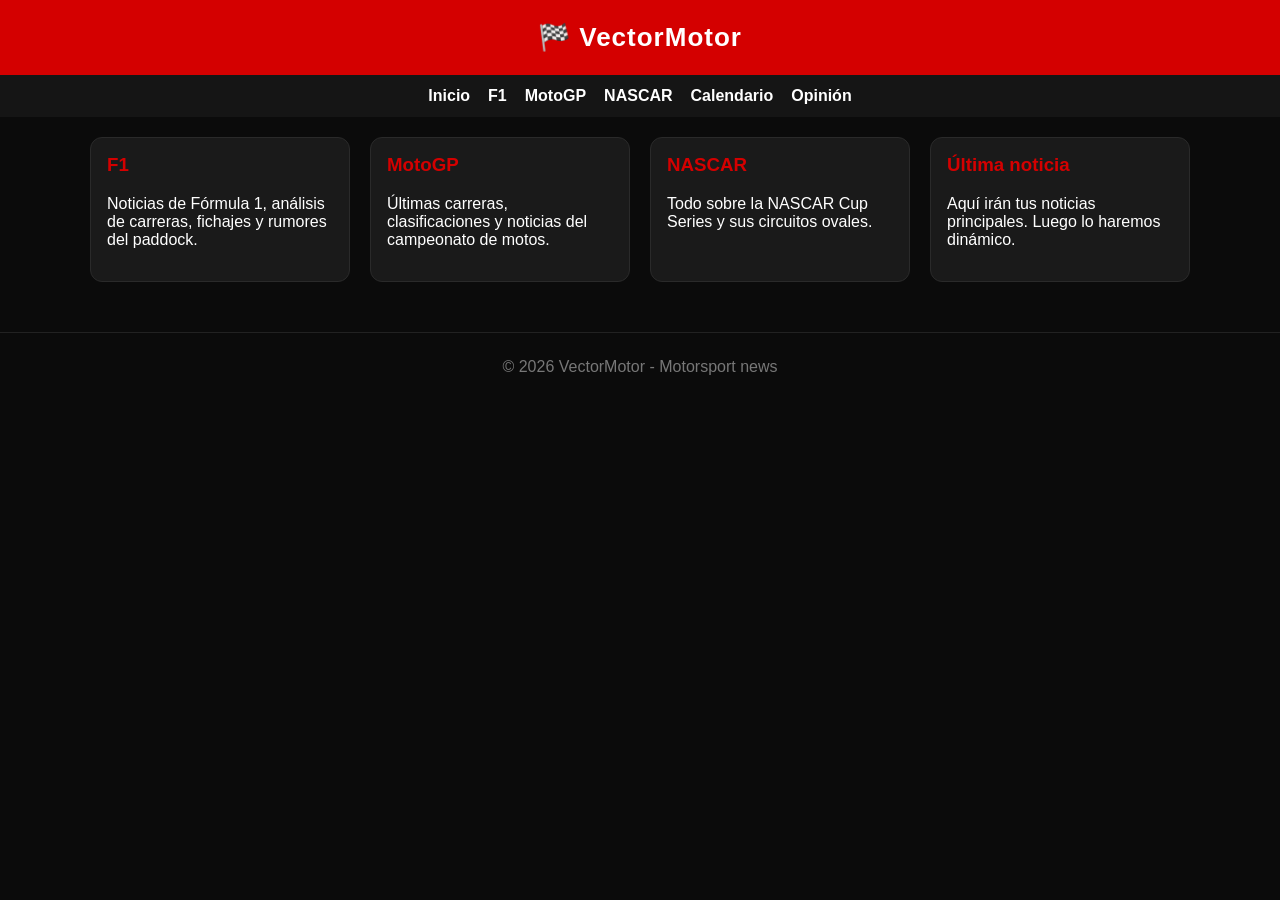
==== index.html @ be796aa6 "Add initial HTML structure for VectorMotor site" ====
<!DOCTYPE html>
<html lang="es">
<head>
<meta charset="UTF-8">
<meta name="viewport" content="width=device-width, initial-scale=1.0">
<title>VectorMotor</title>

<style>
body{
margin:0;
font-family:Arial;
background:#0b0b0b;
color:white;
}

header{
background:#d40000;
padding:22px;
text-align:center;
font-size:26px;
font-weight:bold;
letter-spacing:1px;
}

nav{
display:flex;
justify-content:center;
gap:18px;
background:#151515;
padding:12px;
flex-wrap:wrap;
}

nav a{
color:white;
text-decoration:none;
font-weight:bold;
}

nav a:hover{
color:#d40000;
}

.container{
max-width:1100px;
margin:auto;
padding:20px;
display:grid;
grid-template-columns:repeat(auto-fit,minmax(250px,1fr));
gap:20px;
}

.card{
background:#1a1a1a;
padding:16px;
border-radius:12px;
border:1px solid #2a2a2a;
transition:0.2s;
}

.card:hover{
transform:scale(1.02);
border-color:#d40000;
}

.card h3{
color:#d40000;
margin-top:0;
}

footer{
text-align:center;
padding:25px;
color:#777;
margin-top:30px;
border-top:1px solid #222;
}
</style>

</head>

<body>

<header>
🏁 VectorMotor
</header>

<nav>
<a href="#">Inicio</a>
<a href="#">F1</a>
<a href="#">MotoGP</a>
<a href="#">NASCAR</a>
<a href="#">Calendario</a>
<a href="#">Opinión</a>
</nav>

<div class="container">

<div class="card">
<h3>F1</h3>
<p>Noticias de Fórmula 1, análisis de carreras, fichajes y rumores del paddock.</p>
</div>

<div class="card">
<h3>MotoGP</h3>
<p>Últimas carreras, clasificaciones y noticias del campeonato de motos.</p>
</div>

<div class="card">
<h3>NASCAR</h3>
<p>Todo sobre la NASCAR Cup Series y sus circuitos ovales.</p>
</div>

<div class="card">
<h3>Última noticia</h3>
<p>Aquí irán tus noticias principales. Luego lo haremos dinámico.</p>
</div>

</div>

<footer>
© 2026 VectorMotor - Motorsport news
</footer>

</body>
</html>
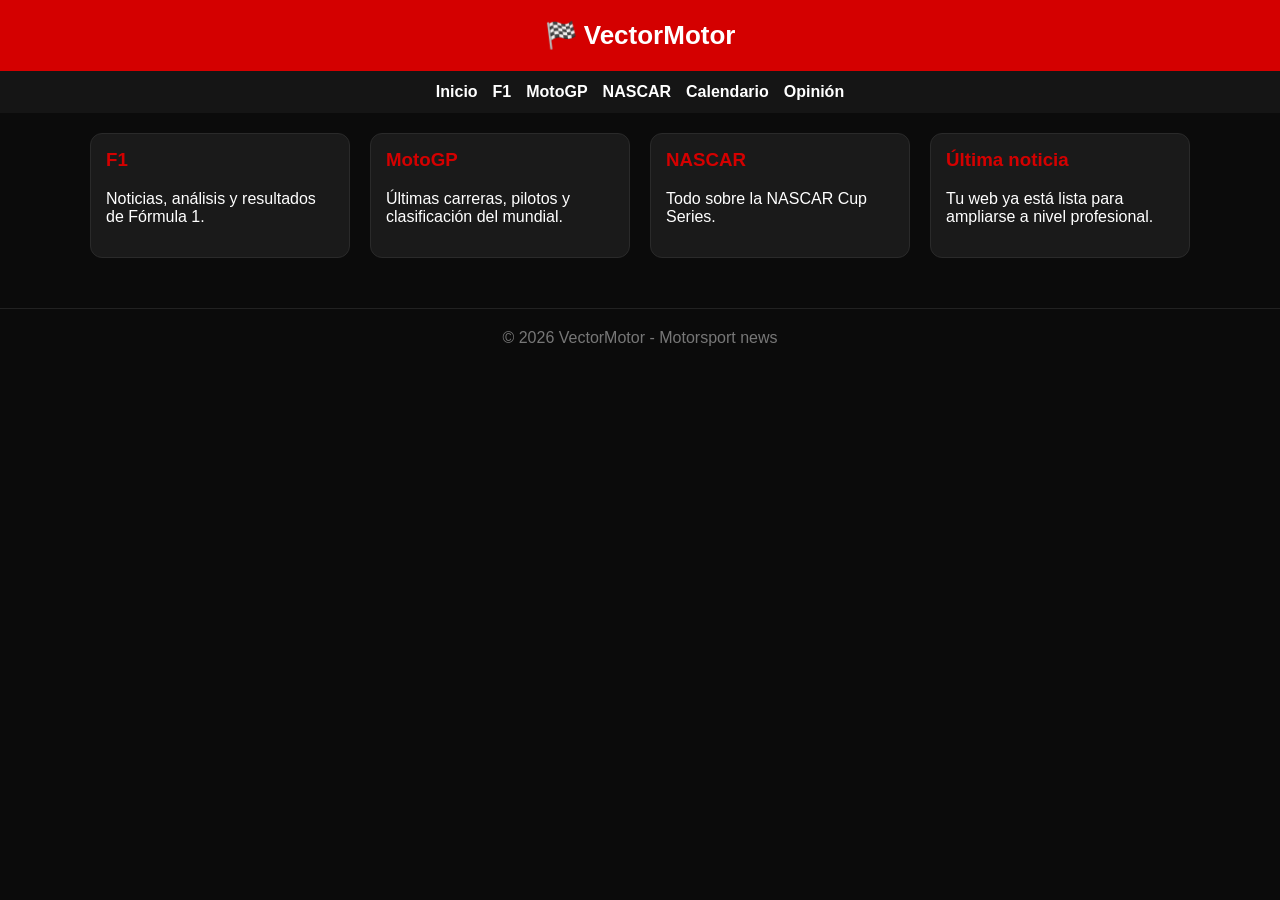
==== commit 4a4f456d: "Refactor styles and update content in index.html Updated padding, gap, and card hover effects. Revis" ====
--- a/index.html
+++ b/index.html
@@ -15,17 +15,16 @@
 
 header{
 background:#d40000;
-padding:22px;
+padding:20px;
 text-align:center;
 font-size:26px;
 font-weight:bold;
-letter-spacing:1px;
 }
 
 nav{
 display:flex;
 justify-content:center;
-gap:18px;
+gap:15px;
 background:#151515;
 padding:12px;
 flex-wrap:wrap;
@@ -37,29 +36,26 @@
 font-weight:bold;
 }
 
-nav a:hover{
-color:#d40000;
-}
-
 .container{
 max-width:1100px;
 margin:auto;
 padding:20px;
 display:grid;
-grid-template-columns:repeat(auto-fit,minmax(250px,1fr));
+grid-template-columns:repeat(auto-fit,minmax(260px,1fr));
 gap:20px;
 }
 
 .card{
 background:#1a1a1a;
-padding:16px;
+padding:15px;
 border-radius:12px;
 border:1px solid #2a2a2a;
 transition:0.2s;
+cursor:pointer;
 }
 
 .card:hover{
-transform:scale(1.02);
+transform:scale(1.03);
 border-color:#d40000;
 }
 
@@ -70,7 +66,7 @@
 
 footer{
 text-align:center;
-padding:25px;
+padding:20px;
 color:#777;
 margin-top:30px;
 border-top:1px solid #222;
@@ -98,22 +94,22 @@
 
 <div class="card">
 <h3>F1</h3>
-<p>Noticias de Fórmula 1, análisis de carreras, fichajes y rumores del paddock.</p>
+<p>Noticias, análisis y resultados de Fórmula 1.</p>
 </div>
 
 <div class="card">
 <h3>MotoGP</h3>
-<p>Últimas carreras, clasificaciones y noticias del campeonato de motos.</p>
+<p>Últimas carreras, pilotos y clasificación del mundial.</p>
 </div>
 
 <div class="card">
 <h3>NASCAR</h3>
-<p>Todo sobre la NASCAR Cup Series y sus circuitos ovales.</p>
+<p>Todo sobre la NASCAR Cup Series.</p>
 </div>
 
 <div class="card">
 <h3>Última noticia</h3>
-<p>Aquí irán tus noticias principales. Luego lo haremos dinámico.</p>
+<p>Tu web ya está lista para ampliarse a nivel profesional.</p>
 </div>
 
 </div>
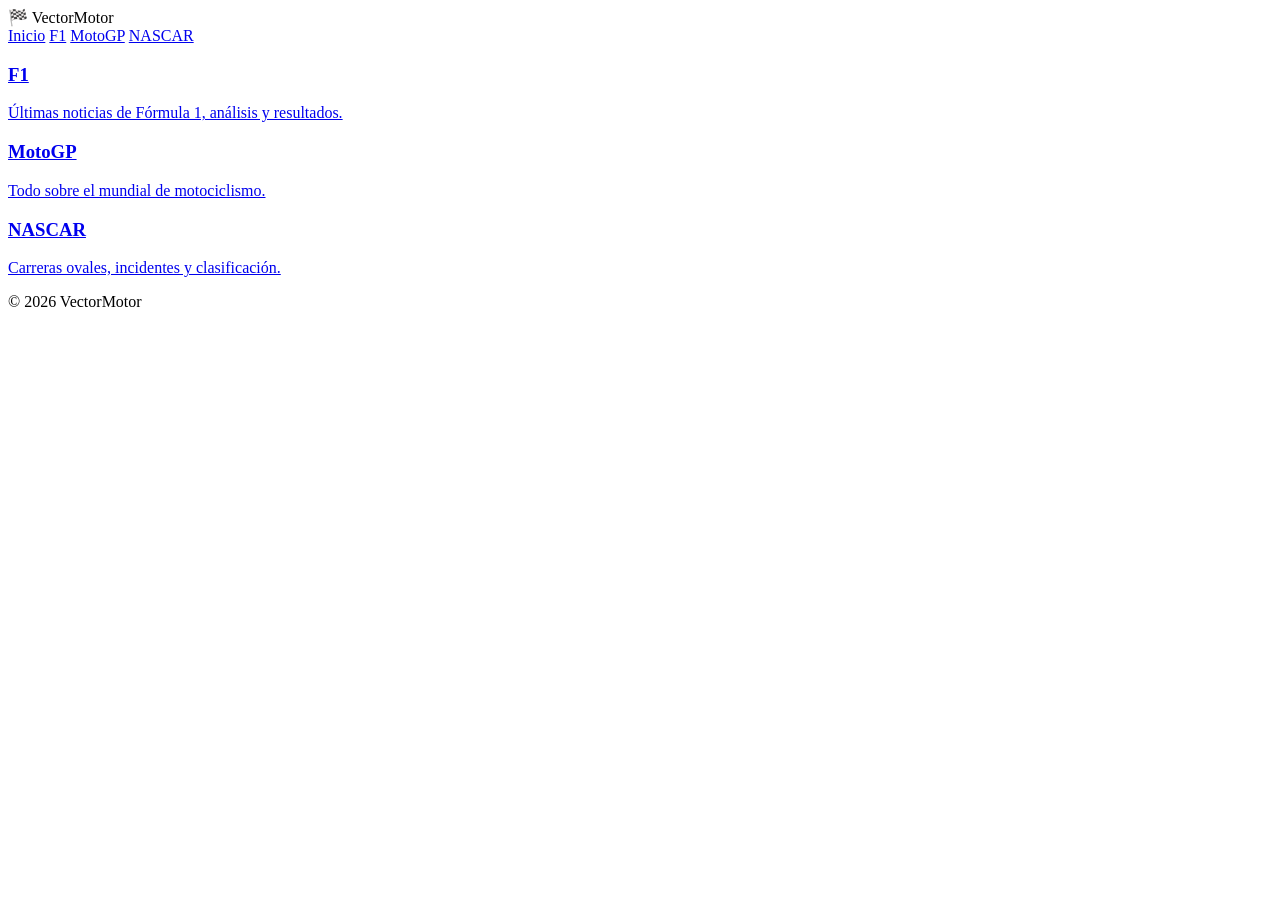
==== commit 9f0ea46e: "Refactor index.html with updated navigation and content" ====
--- a/index.html
+++ b/index.html
@@ -4,75 +4,7 @@
 <meta charset="UTF-8">
 <meta name="viewport" content="width=device-width, initial-scale=1.0">
 <title>VectorMotor</title>
-
-<style>
-body{
-margin:0;
-font-family:Arial;
-background:#0b0b0b;
-color:white;
-}
-
-header{
-background:#d40000;
-padding:20px;
-text-align:center;
-font-size:26px;
-font-weight:bold;
-}
-
-nav{
-display:flex;
-justify-content:center;
-gap:15px;
-background:#151515;
-padding:12px;
-flex-wrap:wrap;
-}
-
-nav a{
-color:white;
-text-decoration:none;
-font-weight:bold;
-}
-
-.container{
-max-width:1100px;
-margin:auto;
-padding:20px;
-display:grid;
-grid-template-columns:repeat(auto-fit,minmax(260px,1fr));
-gap:20px;
-}
-
-.card{
-background:#1a1a1a;
-padding:15px;
-border-radius:12px;
-border:1px solid #2a2a2a;
-transition:0.2s;
-cursor:pointer;
-}
-
-.card:hover{
-transform:scale(1.03);
-border-color:#d40000;
-}
-
-.card h3{
-color:#d40000;
-margin-top:0;
-}
-
-footer{
-text-align:center;
-padding:20px;
-color:#777;
-margin-top:30px;
-border-top:1px solid #222;
-}
-</style>
-
+<link rel="stylesheet" href="style.css">
 </head>
 
 <body>
@@ -82,40 +14,33 @@
 </header>
 
 <nav>
-<a href="#">Inicio</a>
-<a href="#">F1</a>
-<a href="#">MotoGP</a>
-<a href="#">NASCAR</a>
-<a href="#">Calendario</a>
-<a href="#">Opinión</a>
+<a href="index.html">Inicio</a>
+<a href="f1.html">F1</a>
+<a href="motogp.html">MotoGP</a>
+<a href="nascar.html">NASCAR</a>
 </nav>
 
 <div class="container">
 
-<div class="card">
+<a class="card" href="f1.html">
 <h3>F1</h3>
-<p>Noticias, análisis y resultados de Fórmula 1.</p>
-</div>
+<p>Últimas noticias de Fórmula 1, análisis y resultados.</p>
+</a>
 
-<div class="card">
+<a class="card" href="motogp.html">
 <h3>MotoGP</h3>
-<p>Últimas carreras, pilotos y clasificación del mundial.</p>
-</div>
+<p>Todo sobre el mundial de motociclismo.</p>
+</a>
 
-<div class="card">
+<a class="card" href="nascar.html">
 <h3>NASCAR</h3>
-<p>Todo sobre la NASCAR Cup Series.</p>
-</div>
-
-<div class="card">
-<h3>Última noticia</h3>
-<p>Tu web ya está lista para ampliarse a nivel profesional.</p>
-</div>
+<p>Carreras ovales, incidentes y clasificación.</p>
+</a>
 
 </div>
 
 <footer>
-© 2026 VectorMotor - Motorsport news
+© 2026 VectorMotor
 </footer>
 
 </body>
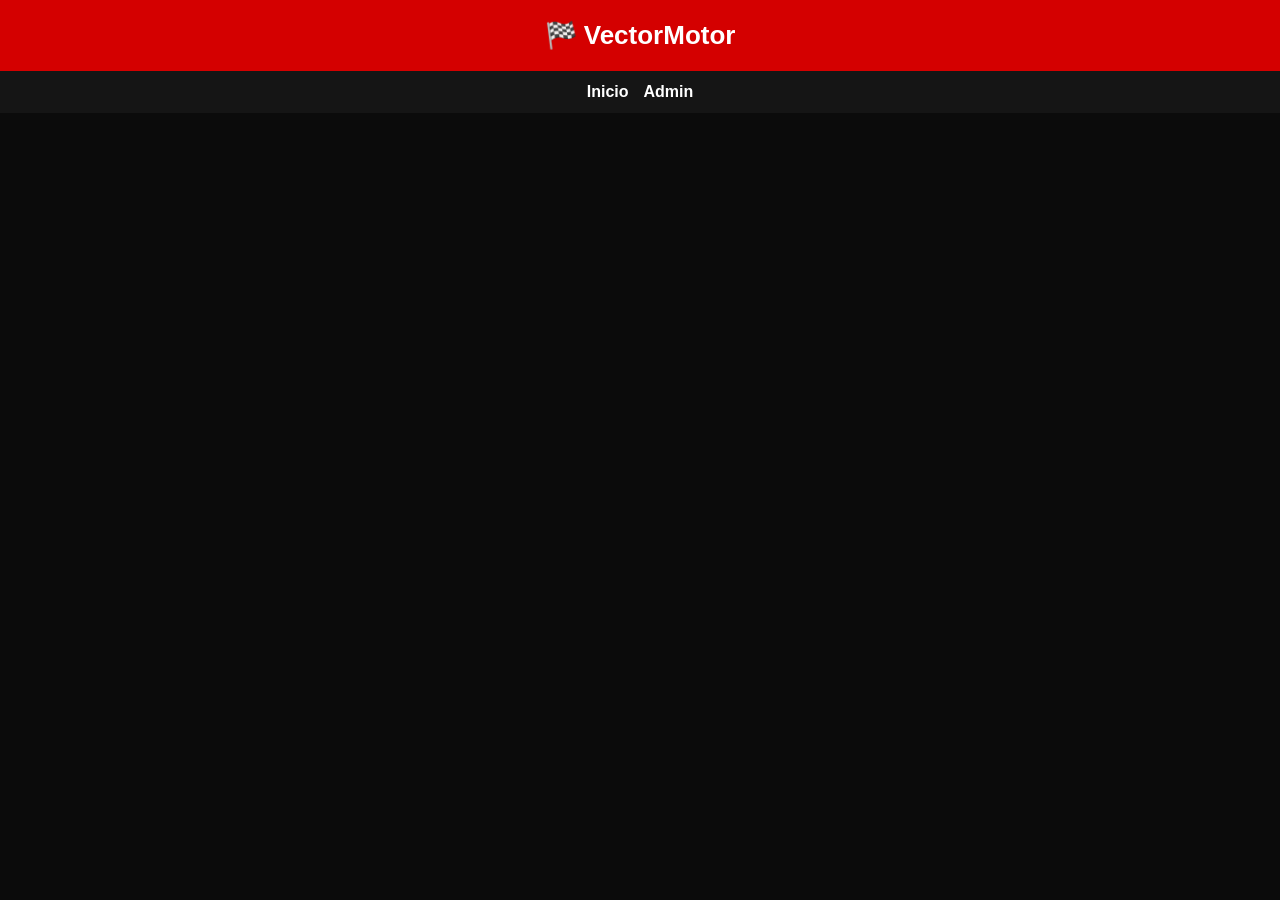
==== commit eaf2bd49: "Refactor index.html to simplify structure Removed multiple sections and added an Admin link and news" ====
--- a/index.html
+++ b/index.html
@@ -9,39 +9,15 @@
 
 <body>
 
-<header>
-🏁 VectorMotor
-</header>
+<header>🏁 VectorMotor</header>
 
 <nav>
 <a href="index.html">Inicio</a>
-<a href="f1.html">F1</a>
-<a href="motogp.html">MotoGP</a>
-<a href="nascar.html">NASCAR</a>
+<a href="admin.html">Admin</a>
 </nav>
 
-<div class="container">
+<div class="container" id="news"></div>
 
-<a class="card" href="f1.html">
-<h3>F1</h3>
-<p>Últimas noticias de Fórmula 1, análisis y resultados.</p>
-</a>
-
-<a class="card" href="motogp.html">
-<h3>MotoGP</h3>
-<p>Todo sobre el mundial de motociclismo.</p>
-</a>
-
-<a class="card" href="nascar.html">
-<h3>NASCAR</h3>
-<p>Carreras ovales, incidentes y clasificación.</p>
-</a>
-
-</div>
-
-<footer>
-© 2026 VectorMotor
-</footer>
-
+<script src="app.js"></script>
 </body>
 </html>
--- a/style.css
+++ b/style.css
@@ -0,0 +1,70 @@
+body{
+margin:0;
+font-family:Arial;
+background:#0b0b0b;
+color:white;
+}
+
+header{
+background:#d40000;
+padding:20px;
+text-align:center;
+font-size:26px;
+font-weight:bold;
+}
+
+nav{
+display:flex;
+justify-content:center;
+gap:15px;
+background:#151515;
+padding:12px;
+flex-wrap:wrap;
+}
+
+nav a{
+color:white;
+text-decoration:none;
+font-weight:bold;
+}
+
+.container{
+max-width:1100px;
+margin:auto;
+padding:20px;
+display:grid;
+grid-template-columns:repeat(auto-fit,minmax(260px,1fr));
+gap:20px;
+}
+
+.card{
+background:#1a1a1a;
+padding:15px;
+border-radius:12px;
+border:1px solid #2a2a2a;
+transition:0.2s;
+}
+
+.card:hover{
+transform:scale(1.03);
+border-color:#d40000;
+}
+
+.card h3{
+color:#d40000;
+margin-top:0;
+}
+
+a.card{
+text-decoration:none;
+color:white;
+display:block;
+}
+
+footer{
+text-align:center;
+padding:20px;
+color:#777;
+margin-top:30px;
+border-top:1px solid #222;
+}
